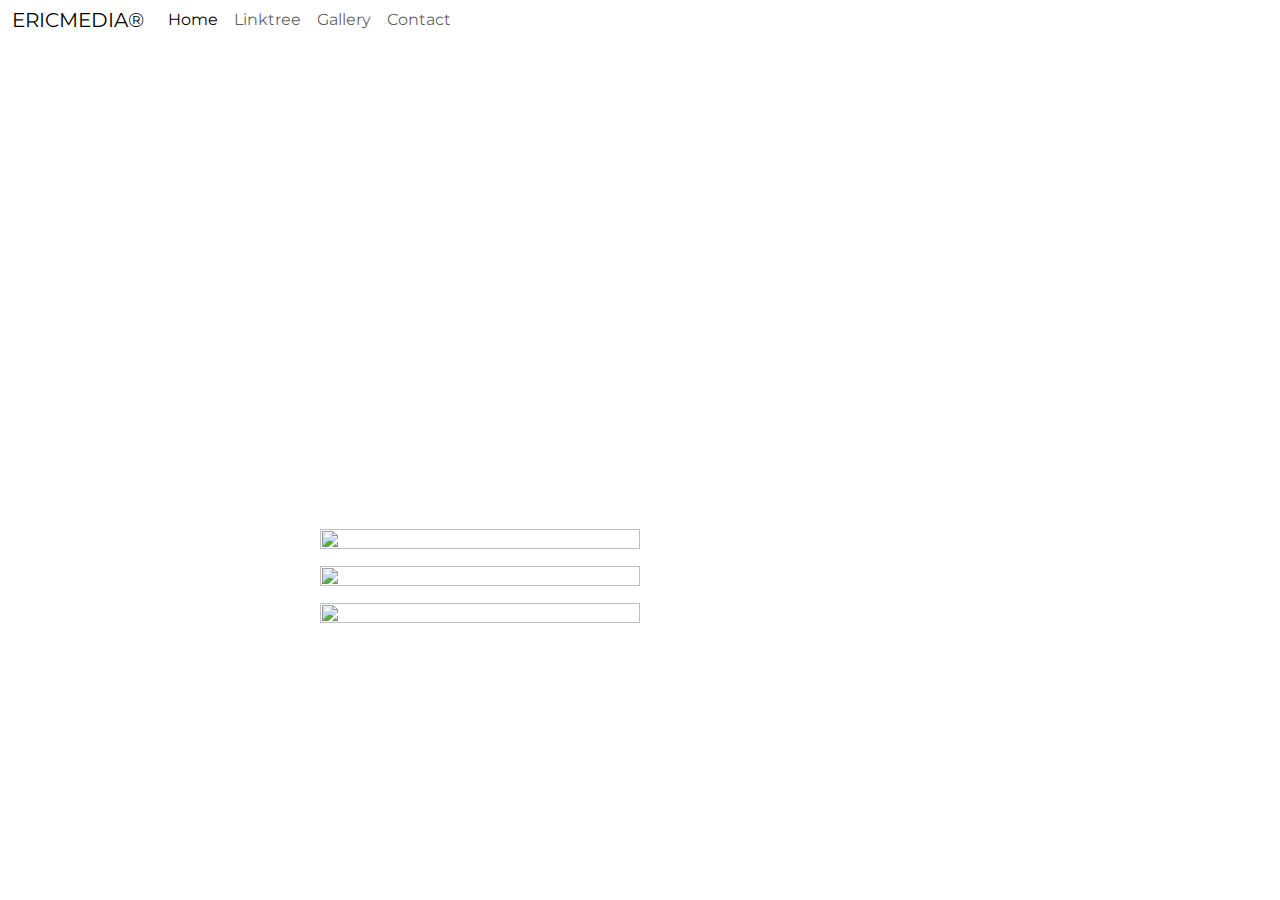
==== index.html @ f7dddea9 "Update index.html" ====
<!DOCTYPE html>
<html>
<head>
	<meta charset="utf-8">
	<meta name="viewport" content="width=device-width, initial-scale=1">
	<title>ERICMEDIA®</title>
	<link href="https://cdn.jsdelivr.net/npm/bootstrap@5.3.3/dist/css/bootstrap.min.css" rel="stylesheet" integrity="sha384-QWTKZyjpPEjISv5WaRU9OFeRpok6YctnYmDr5pNlyT2bRjXh0JMhjY6hW+ALEwIH" crossorigin="anonymous">
	<link rel="stylesheet" type="text/css" href="design.css">

	
</head>
<body>

<nav class="navbar navbar-expand-lg bg-body-tertiary">
  <div class="container-fluid">
    <a class="navbar-brand" href="index.html">ERICMEDIA®</a>
    <button class="navbar-toggler" type="button" data-bs-toggle="collapse" data-bs-target="#navbarSupportedContent" aria-controls="navbarSupportedContent" aria-expanded="false" aria-label="Toggle navigation">
      <span class="navbar-toggler-icon"></span>
    </button>
    <div class="collapse navbar-collapse" id="navbarSupportedContent">
      <ul class="navbar-nav me-auto mb-2 mb-lg-0">
        <li class="nav-item">
          <a class="nav-link active" aria-current="page" href="index.html">Home</a>
        </li>
        <li class="nav-item">
          <a class="nav-link" href="https://linktr.ee/ericmedia">Linktree</a>
        </li>
         <li class="nav-item">
          <a class="nav-link" href="gallery.html">Gallery</a>
        </li>
        <li class="nav-item">
          <a class="nav-link" href="contact.html">Contact</a>
        </li>
      </ul>
    </div>
  </div>
</nav>

<div id="center">
	<h1>About me</h1>
	<p>ERICMEDIA® is a car photography page established in 2022, but rebranded in 2024. It all started while taking photos of cars at the car meets and events where me and my dad were quite often. Now, it became my passion, and down below is all my hard work and dedication for my hobby.</p>
	<p>
	Amidst the asphalt arteries of a bustling metropolis, a camera lens becomes a storyteller of the automotive symphony. From its vantage point, it witnesses the dance of sleek machines gliding through the urban jungle, their chrome accents gleaming under the sun's embrace. In the morning rush, it captures the chaotic ballet of commuters navigating through the maze of traffic, each vehicle a character in the daily drama. At twilight, it documents the silent elegance of classic cars, their vintage allure echoing the nostalgia of bygone eras. In the dead of night, it unveils the adrenaline-fueled escapades of street racers, their engines roaring like thunder in the darkness. Through the lens, the saga of cars unfolds, each frame a testament to the relentless pulse of life on the road.</p>
</div>
<div id="photos">
	<img src="https://i.pinimg.com/originals/ea/a3/26/eaa326517375cf8220f990bec09401e4.jpg" class="custom-img"><br>
	<img src="https://i.pinimg.com/originals/1f/8f/f3/1f8ff3b4ebd5bba6e8299fabcae49d01.jpg" class="custom-img"><br>
	<img src="https://i.pinimg.com/originals/3f/48/73/3f487364dcd9ba132fd99701911bf0cc.jpg" class="custom-img"><br>
	
</div>
<footer id="center">
	<hr>
	<p>Copyright 2024 © <strong>ericmedia</strong></p>
</footer>
<script src="https://cdn.jsdelivr.net/npm/bootstrap@5.3.3/dist/js/bootstrap.bundle.min.js" integrity="sha384-YvpcrYf0tY3lHB60NNkmXc5s9fDVZLESaAA55NDzOxhy9GkcIdslK1eN7N6jIeHz" crossorigin="anonymous"></script>
<script src="https://cdn.jsdelivr.net/npm/@popperjs/core@2.11.8/dist/umd/popper.min.js" integrity="sha384-I7E8VVD/ismYTF4hNIPjVp/Zjvgyol6VFvRkX/vR+Vc4jQkC+hVqc2pM8ODewa9r" crossorigin="anonymous"></script>
<script src="https://cdn.jsdelivr.net/npm/bootstrap@5.3.3/dist/js/bootstrap.min.js" integrity="sha384-0pUGZvbkm6XF6gxjEnlmuGrJXVbNuzT9qBBavbLwCsOGabYfZo0T0to5eqruptLy" crossorigin="anonymous"></script>
</body>
</html>
---- design.css ----
@import url('https://fonts.googleapis.com/css2?family=Montserrat:wght@400;700&display=swap');

html { 
  -webkit-background-size: cover;
  -moz-background-size: cover;
  -o-background-size: cover;
  background-size: cover;
}

hr{
  color:white;
  margin: 5px;
}
.container{
  width:450px;
  height: 804px;
  margin: 100px auto;
  position: relative;
  overflow: hidden;
  display: flex;
  justify-content: center;
}

.navbar{
  position: fixed;
  top: 0px;
  width: 100%;
  height: 40px;
  background-color: white !important;
  z-index: 1;
}
.container:hover .overlay{
  opacity: 1;
  transform: scale(1);
}

.overlay{
  position: absolute;
  background-color: black;
  width: 100%;
  height: 100%;
  top: 0;
  transform: scale(1.3);
  opacity: 0;
  transition: transform .7s ease 0s;
}

.overlay a{
  position: absolute;
  top: 50%;
  left: 50%;
  transform: translate(-50%, -50%);
  font-size: 5em;
  font-weight: bold;
  color: #fff;
  text-orientation: center;
  font-family: 'Montserrat', sans-serif;
}

.container img{
  transition: transform .8s ease;
  margin-bottom: 100px auto;
  margin-left: 100px auto;
  margin-right: 100px auto;
  margin-top: -20px;
  display: flex;
  justify-content: center;
}

.container:hover img{
  transform: scale(1.1);
}

.custom-img {
  height: 50%; /* Set the desired height */
  width: 50%;
  display: flex;
  justify-content: center;
}

.centered{
  display: flex;
  flex-wrap: wrap;
  justify-content: center;
}

#center {
  display: block;
  margin-left: auto;
  margin-right: auto;
  text-align: center;
	font-size: 18px;
	font-family: 'Montserrat', sans-serif;
	font-weight: bold;
}

.centerr {
  margin: 0 auto; /* This will horizontally center the element */
  /* You can add more styles here */
  display: block;
  margin-left: auto;
  margin-right: auto;
  text-align: center;
  font-size: 18px;
  font-family: 'Montserrat', sans-serif;
  font-weight: bold;
}

#photos{
  display: flex;
  flex-wrap: wrap;
  justify-content: center;
  height: 100%; /* Set the desired height */
  width: 100%;
}

img{
  width: 480px;
  height: 854px;
  margin:5px; 
  transition: all 0.5s;
}

img:hover{
  transform: scale(1.05);
}


body {
 background-image: url("https://cdn.wallpapersafari.com/12/1/H0kNFJ.jpg");
 font-family: 'Montserrat', sans-serif;
}

h1{
  color:white;
  text-align: center;
  margin-top:100px;
  font-weight: bold;
  font-size: px;
  font-family: 'Montserrat', sans-serif;
}

p{
  color: white;
  font-size: 16px;
  font-family: 'Montserrat', sans-serif;
  text-align: center;
  margin-left: 300px;
  margin-right: 300px;
}

form{
  color: white;
}

/* Style inputs with type="text", select elements and textareas */
input[type=text], select, textarea {
  width: 100%; /* Full width */
  padding: 12px; /* Some padding */ 
  border: 1px solid #ccc; /* Gray border */
  border-radius: 4px; /* Rounded borders */
  box-sizing: border-box; /* Make sure that padding and width stays in place */
  margin-top: 6px; /* Add a top margin */
  margin-bottom: 16px; /* Bottom margin */
  resize: vertical;
  font-family: 'Montserrat', sans-serif;
  background-color: darkgray;
}

/* Style the submit button with a specific background color etc */
input[type=submit] {
  background-color: white;
  color: black;
  padding: 12px 20px;
  border: none;
  border-radius: 4px;
  cursor: pointer;
  font-family: 'Montserrat', sans-serif;
}

/* When moving the mouse over the submit button, add a darker green color */
input[type=submit]:hover {
  background-color: darkgray;
  font-family: 'Montserrat', sans-serif;
}

/* Add a background color and some padding around the form */
.container {
  border-radius: 5px;
  background-color: #f2f2f2;
  padding: 20px;
  font-family: 'Montserrat', sans-serif;
}
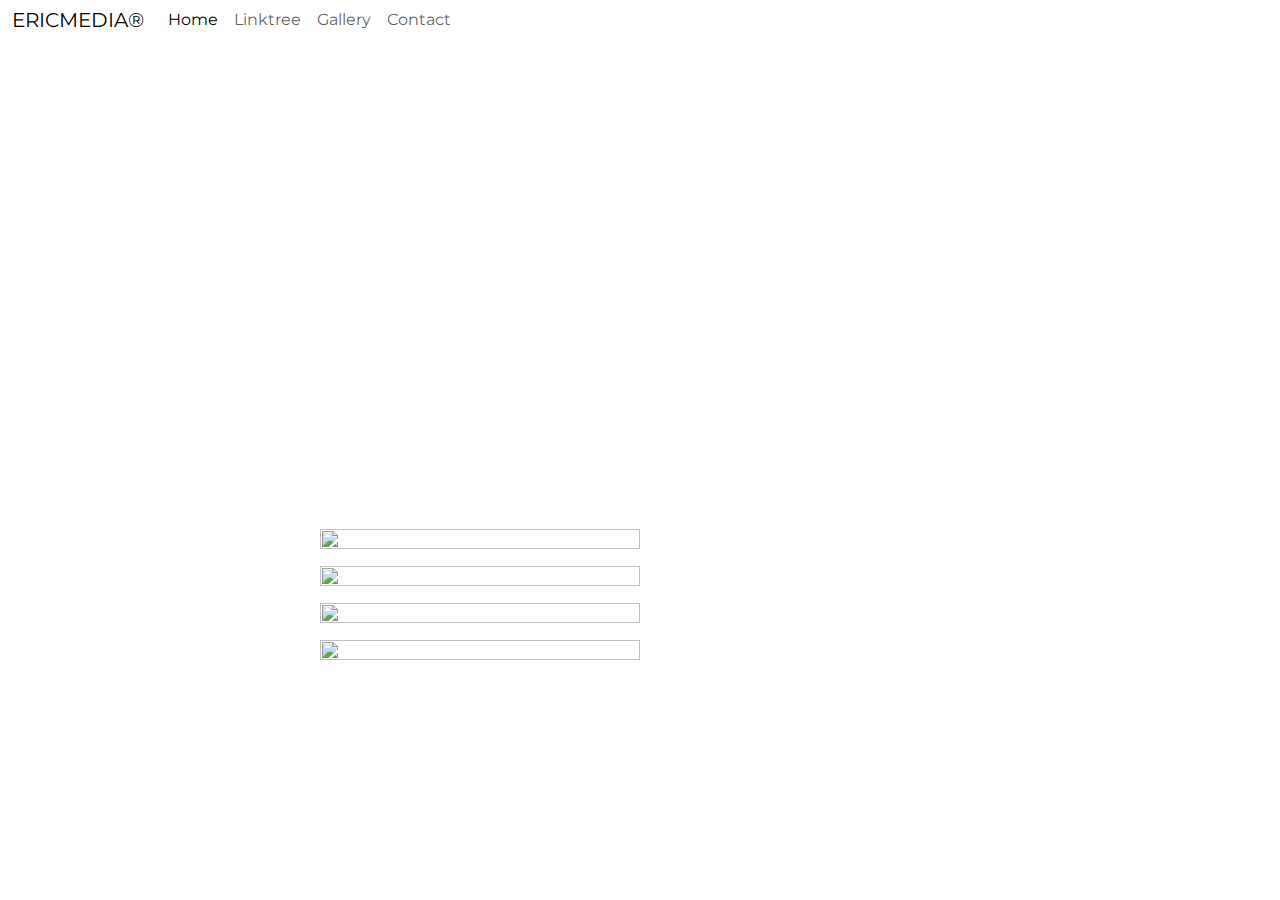
==== commit e16d2505: "Update index.html" ====
--- a/index.html
+++ b/index.html
@@ -2,7 +2,7 @@
 <html>
 <head>
 	<meta charset="utf-8">
-	<meta name="viewport" content="width=device-width, initial-scale=1">
+	<meta name="viewport" content="width=device-width, initial-scale=1, shrink-to-fit=no">
 	<title>ERICMEDIA®</title>
 	<link href="https://cdn.jsdelivr.net/npm/bootstrap@5.3.3/dist/css/bootstrap.min.css" rel="stylesheet" integrity="sha384-QWTKZyjpPEjISv5WaRU9OFeRpok6YctnYmDr5pNlyT2bRjXh0JMhjY6hW+ALEwIH" crossorigin="anonymous">
 	<link rel="stylesheet" type="text/css" href="design.css">
@@ -46,6 +46,7 @@
 	<img src="https://i.pinimg.com/originals/ea/a3/26/eaa326517375cf8220f990bec09401e4.jpg" class="custom-img"><br>
 	<img src="https://i.pinimg.com/originals/1f/8f/f3/1f8ff3b4ebd5bba6e8299fabcae49d01.jpg" class="custom-img"><br>
 	<img src="https://i.pinimg.com/originals/3f/48/73/3f487364dcd9ba132fd99701911bf0cc.jpg" class="custom-img"><br>
+  <img src="DSC_0878.jpg" class="custom-img"><br>
 	
 </div>
 <footer id="center">
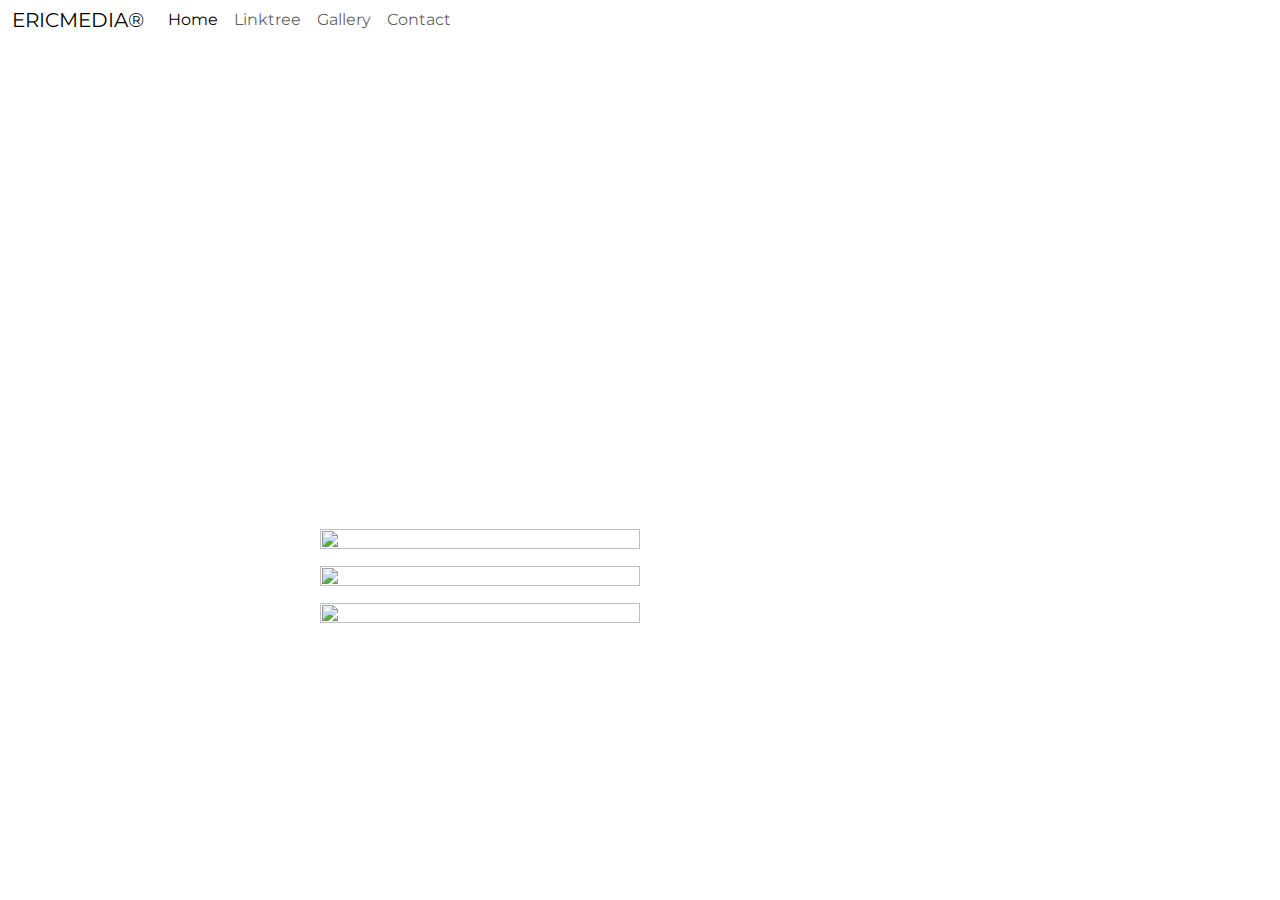
==== commit 13945135: "Update index.html" ====
--- a/index.html
+++ b/index.html
@@ -43,10 +43,9 @@
 	Amidst the asphalt arteries of a bustling metropolis, a camera lens becomes a storyteller of the automotive symphony. From its vantage point, it witnesses the dance of sleek machines gliding through the urban jungle, their chrome accents gleaming under the sun's embrace. In the morning rush, it captures the chaotic ballet of commuters navigating through the maze of traffic, each vehicle a character in the daily drama. At twilight, it documents the silent elegance of classic cars, their vintage allure echoing the nostalgia of bygone eras. In the dead of night, it unveils the adrenaline-fueled escapades of street racers, their engines roaring like thunder in the darkness. Through the lens, the saga of cars unfolds, each frame a testament to the relentless pulse of life on the road.</p>
 </div>
 <div id="photos">
-	<img src="https://i.pinimg.com/originals/ea/a3/26/eaa326517375cf8220f990bec09401e4.jpg" class="custom-img"><br>
-	<img src="https://i.pinimg.com/originals/1f/8f/f3/1f8ff3b4ebd5bba6e8299fabcae49d01.jpg" class="custom-img"><br>
-	<img src="https://i.pinimg.com/originals/3f/48/73/3f487364dcd9ba132fd99701911bf0cc.jpg" class="custom-img"><br>
-  <img src="DSC_0878.jpg" class="custom-img"><br>
+	<img src="DSC_0878.jpg" class="custom-img"><br>
+	<img src="DSC_0895.jpg" class="custom-img"><br>
+	<img src="20240317_102744-2.jpg" class="custom-img"><br>
 	
 </div>
 <footer id="center">
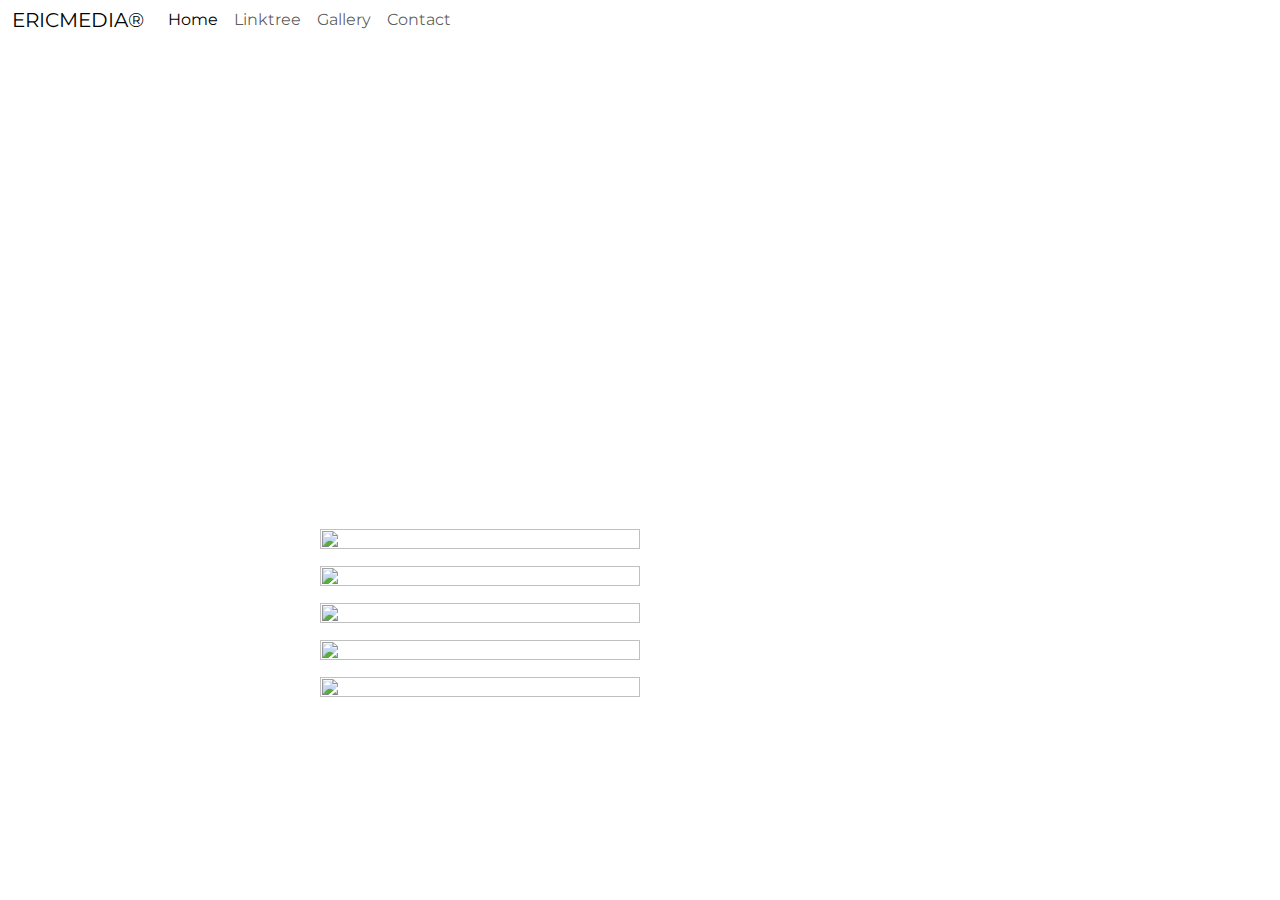
==== commit 7bc6fd20: "Update index.html" ====
--- a/index.html
+++ b/index.html
@@ -43,8 +43,10 @@
 	Amidst the asphalt arteries of a bustling metropolis, a camera lens becomes a storyteller of the automotive symphony. From its vantage point, it witnesses the dance of sleek machines gliding through the urban jungle, their chrome accents gleaming under the sun's embrace. In the morning rush, it captures the chaotic ballet of commuters navigating through the maze of traffic, each vehicle a character in the daily drama. At twilight, it documents the silent elegance of classic cars, their vintage allure echoing the nostalgia of bygone eras. In the dead of night, it unveils the adrenaline-fueled escapades of street racers, their engines roaring like thunder in the darkness. Through the lens, the saga of cars unfolds, each frame a testament to the relentless pulse of life on the road.</p>
 </div>
 <div id="photos">
-	<img src="DSC_0878.jpg" class="custom-img"><br>
+  <img src="20240317_104902.jpg" class="custom-img"><br>
 	<img src="DSC_0895.jpg" class="custom-img"><br>
+  <img src="DSC_0878.jpg" class="custom-img"><br>
+  <img src="DSC_0862.jpg" class="custom-img"><br>
 	<img src="20240317_102744-2.jpg" class="custom-img"><br>
 	
 </div>
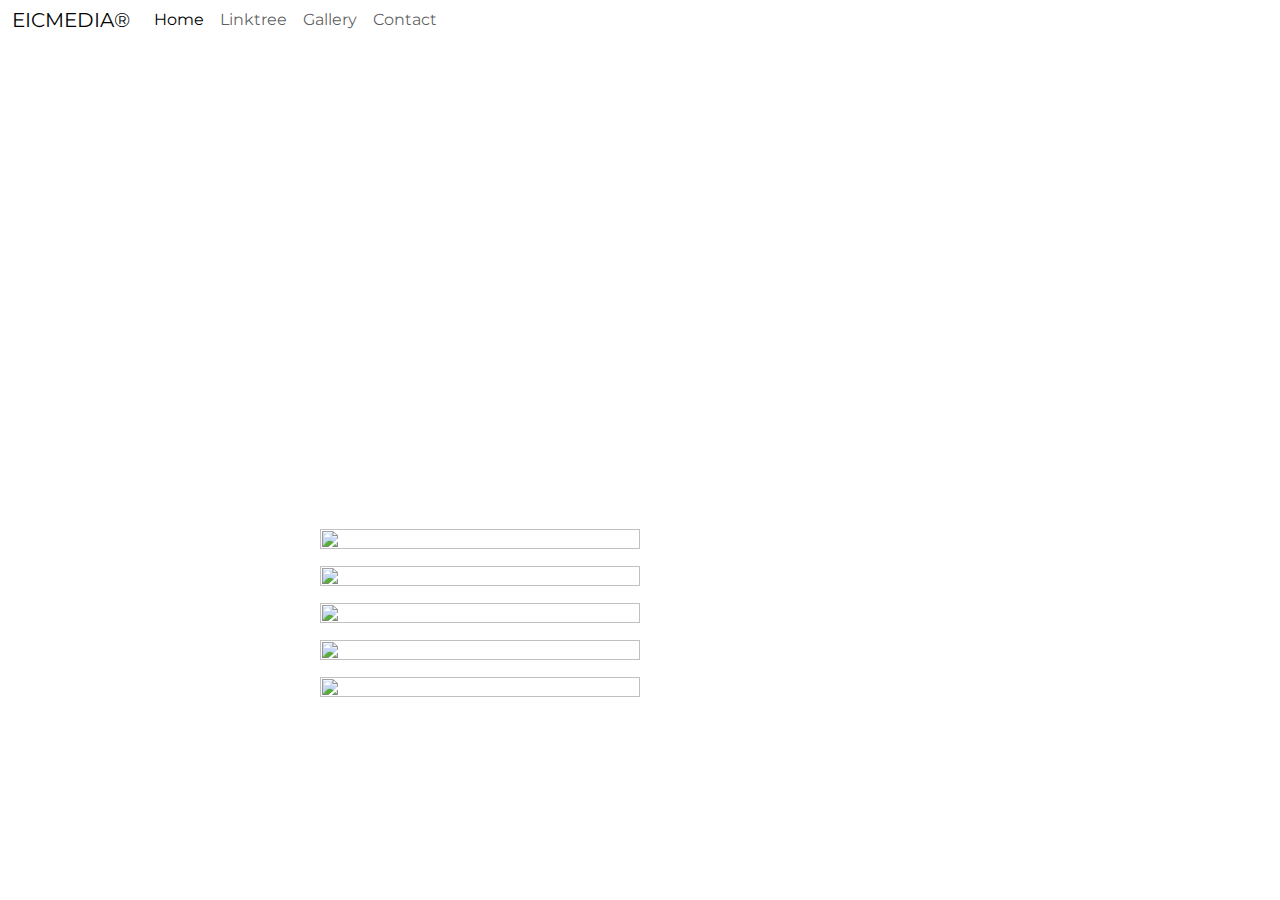
==== commit 50617389: "Update index.html" ====
--- a/index.html
+++ b/index.html
@@ -3,7 +3,7 @@
 <head>
 	<meta charset="utf-8">
 	<meta name="viewport" content="width=device-width, initial-scale=1, shrink-to-fit=no">
-	<title>ERICMEDIA®</title>
+	<title>EICMEDIA®</title>
 	<link href="https://cdn.jsdelivr.net/npm/bootstrap@5.3.3/dist/css/bootstrap.min.css" rel="stylesheet" integrity="sha384-QWTKZyjpPEjISv5WaRU9OFeRpok6YctnYmDr5pNlyT2bRjXh0JMhjY6hW+ALEwIH" crossorigin="anonymous">
 	<link rel="stylesheet" type="text/css" href="design.css">
 
@@ -13,7 +13,7 @@
 
 <nav class="navbar navbar-expand-lg bg-body-tertiary">
   <div class="container-fluid">
-    <a class="navbar-brand" href="index.html">ERICMEDIA®</a>
+    <a class="navbar-brand" href="index.html">EICMEDIA®</a>
     <button class="navbar-toggler" type="button" data-bs-toggle="collapse" data-bs-target="#navbarSupportedContent" aria-controls="navbarSupportedContent" aria-expanded="false" aria-label="Toggle navigation">
       <span class="navbar-toggler-icon"></span>
     </button>
@@ -23,7 +23,7 @@
           <a class="nav-link active" aria-current="page" href="index.html">Home</a>
         </li>
         <li class="nav-item">
-          <a class="nav-link" href="https://linktr.ee/ericmedia">Linktree</a>
+          <a class="nav-link" href="https://linktr.ee/eicmedia">Linktree</a>
         </li>
          <li class="nav-item">
           <a class="nav-link" href="gallery.html">Gallery</a>
@@ -38,7 +38,7 @@
 
 <div id="center">
 	<h1>About me</h1>
-	<p>ERICMEDIA® is a car photography page established in 2022, but rebranded in 2024. It all started while taking photos of cars at the car meets and events where me and my dad were quite often. Now, it became my passion, and down below is all my hard work and dedication for my hobby.</p>
+	<p>EICMEDIA® is a car photography page established in 2022, but rebranded in 2024. It all started while taking photos of cars at the car meets and events where me and my dad were quite often. Now, it became my passion, and down below is all my hard work and dedication for my hobby.</p>
 	<p>
 	Amidst the asphalt arteries of a bustling metropolis, a camera lens becomes a storyteller of the automotive symphony. From its vantage point, it witnesses the dance of sleek machines gliding through the urban jungle, their chrome accents gleaming under the sun's embrace. In the morning rush, it captures the chaotic ballet of commuters navigating through the maze of traffic, each vehicle a character in the daily drama. At twilight, it documents the silent elegance of classic cars, their vintage allure echoing the nostalgia of bygone eras. In the dead of night, it unveils the adrenaline-fueled escapades of street racers, their engines roaring like thunder in the darkness. Through the lens, the saga of cars unfolds, each frame a testament to the relentless pulse of life on the road.</p>
 </div>
@@ -52,7 +52,7 @@
 </div>
 <footer id="center">
 	<hr>
-	<p>Copyright 2024 © <strong>ericmedia</strong></p>
+	<p>Copyright 2024 ©<strong>EICMEDIA</strong></p>
 </footer>
 <script src="https://cdn.jsdelivr.net/npm/bootstrap@5.3.3/dist/js/bootstrap.bundle.min.js" integrity="sha384-YvpcrYf0tY3lHB60NNkmXc5s9fDVZLESaAA55NDzOxhy9GkcIdslK1eN7N6jIeHz" crossorigin="anonymous"></script>
 <script src="https://cdn.jsdelivr.net/npm/@popperjs/core@2.11.8/dist/umd/popper.min.js" integrity="sha384-I7E8VVD/ismYTF4hNIPjVp/Zjvgyol6VFvRkX/vR+Vc4jQkC+hVqc2pM8ODewa9r" crossorigin="anonymous"></script>
